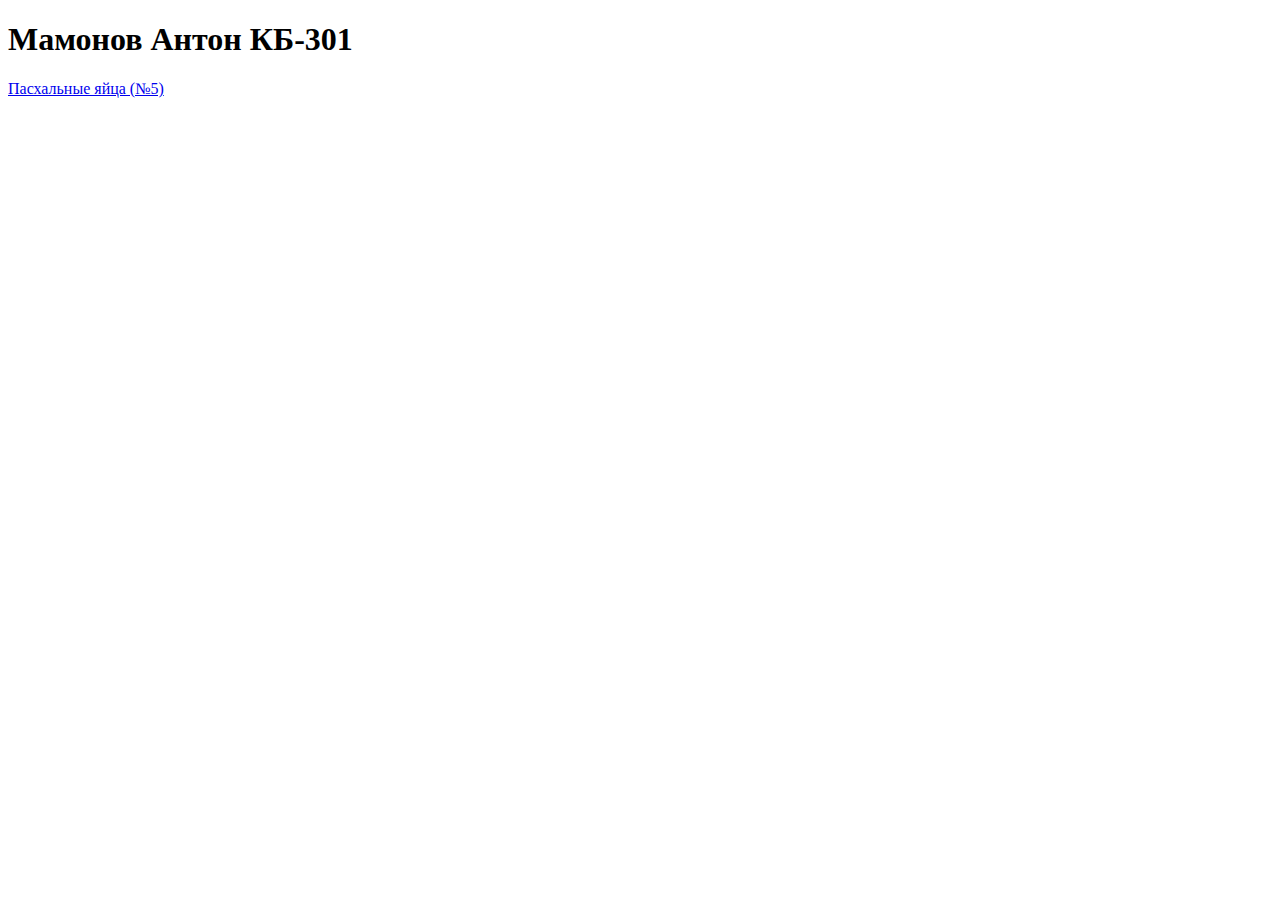
==== index.html @ 51737b7c "create homework on git" ====
<!DOCTYPE html>
<html>
<head>
    <meta charset="utf-8">
    <title>Главная</title>
</head>
<body>
<h1>Мамонов Антон КБ-301</h1>
<!--<a href="/web_dhtml/table.html">Домашнее задание №1</a><br>-->
<!--<a href="/web_dhtml/form.html">Домашнее задание №2</a><br>-->
<!--<a href="/web_dhtml/print.html">Домашнее задание №3</a><br>-->
<!--<a href="/web_dhtml/rectangles.html">Домашнее задание №4</a><br>-->
<a href="/homework/easter_egg.html">Пасхальные яйца (№5)</a><br>
</body>
</html>
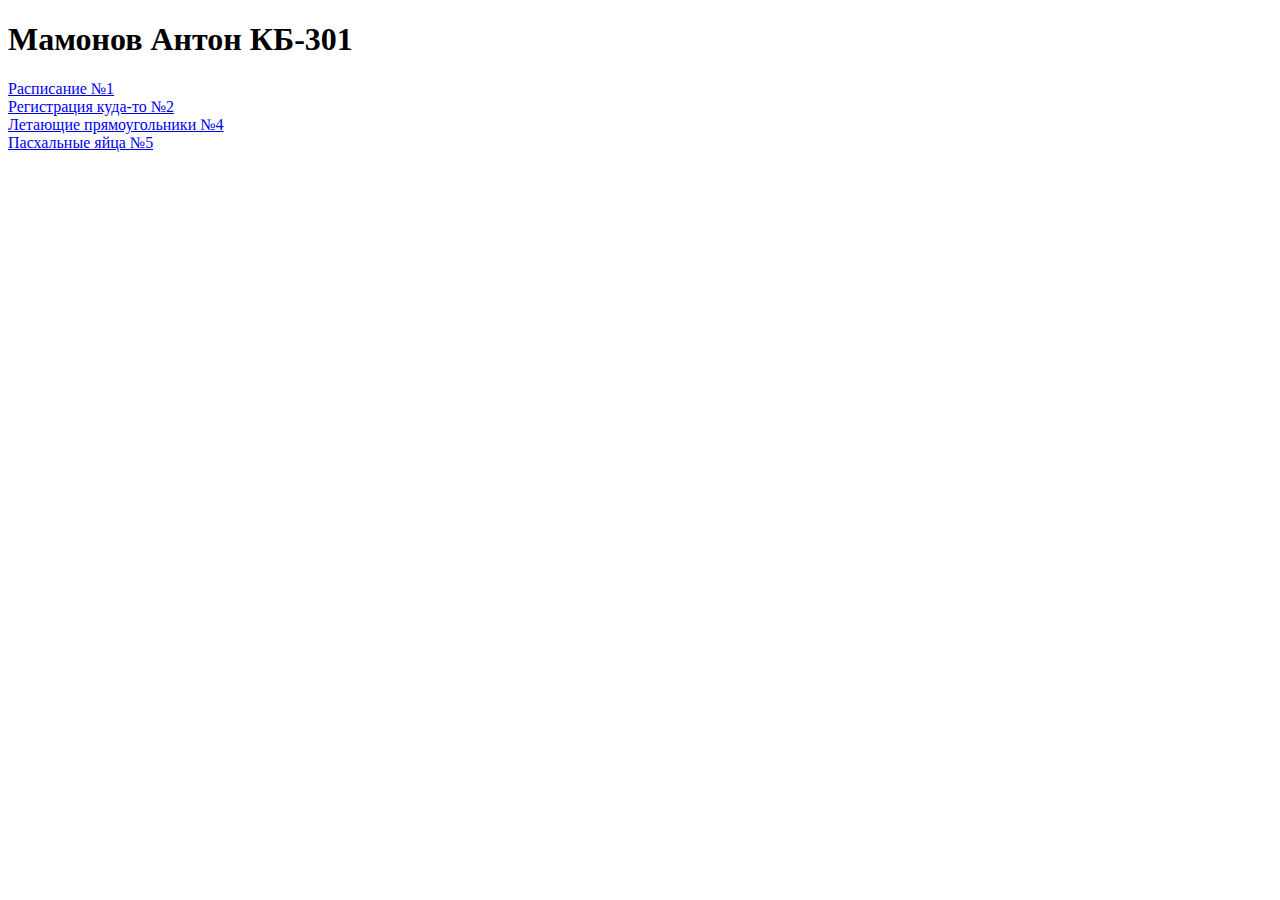
==== commit 409da770: "fill all homework" ====
--- a/index.html
+++ b/index.html
@@ -6,10 +6,10 @@
 </head>
 <body>
 <h1>Мамонов Антон КБ-301</h1>
-<!--<a href="/web_dhtml/table.html">Домашнее задание №1</a><br>-->
-<!--<a href="/web_dhtml/form.html">Домашнее задание №2</a><br>-->
+<a href="/homework/1_schedule.html">Расписание №1</a><br>
+<a href="/homework/2_registration.html">Регистрация куда-то №2</a><br>
 <!--<a href="/web_dhtml/print.html">Домашнее задание №3</a><br>-->
-<!--<a href="/web_dhtml/rectangles.html">Домашнее задание №4</a><br>-->
-<a href="/homework/easter_egg.html">Пасхальные яйца (№5)</a><br>
+<a href="/homework/4_fly_rectangle.html">Летающие прямоугольники №4</a><br>
+<a href="/homework/5_easter_egg.html">Пасхальные яйца №5</a><br>
 </body>
 </html>
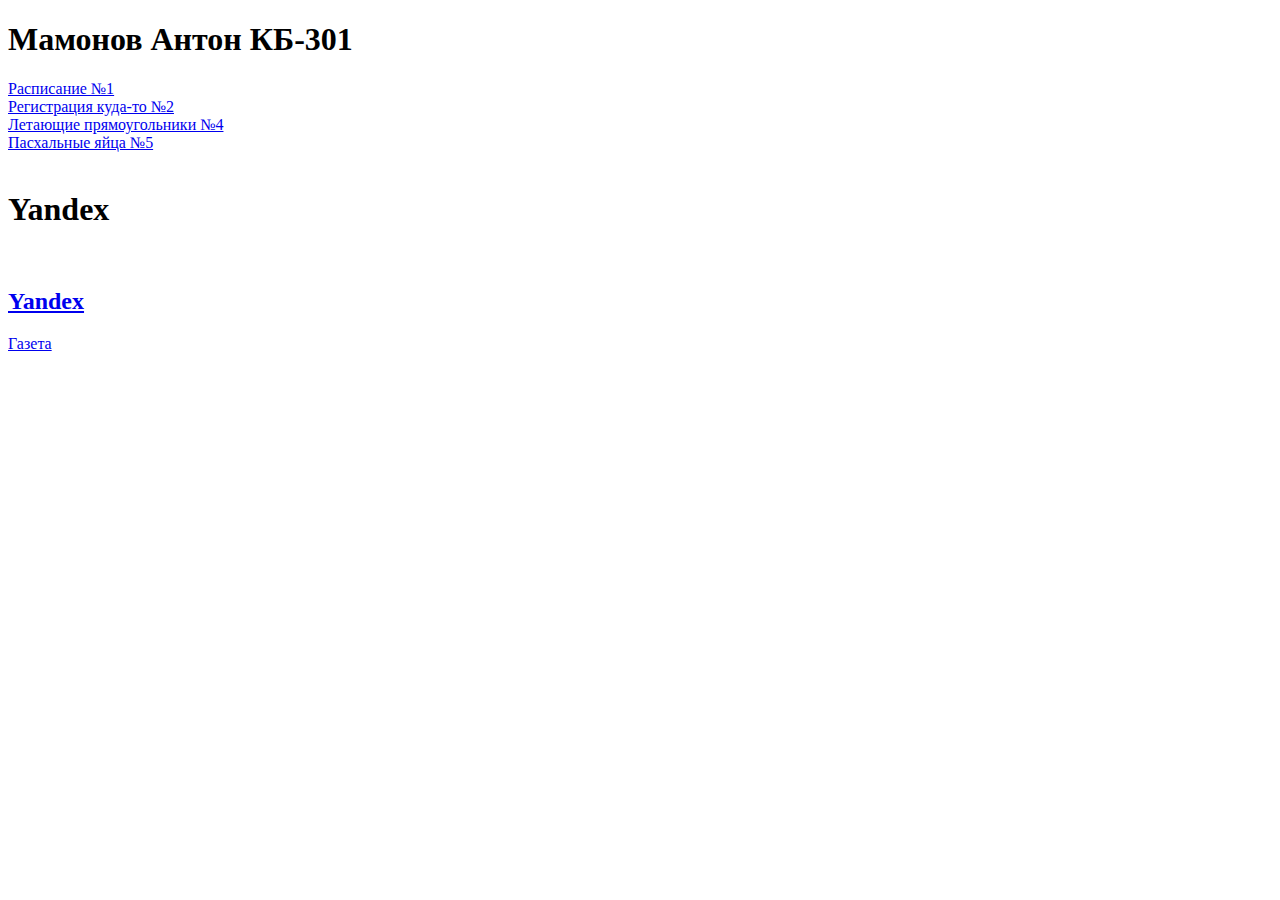
==== commit 98b79d28: "add yandex magazine" ====
--- a/index.html
+++ b/index.html
@@ -11,5 +11,11 @@
 <!--<a href="/web_dhtml/print.html">Домашнее задание №3</a><br>-->
 <a href="/homework/4_fly_rectangle.html">Летающие прямоугольники №4</a><br>
 <a href="/homework/5_easter_egg.html">Пасхальные яйца №5</a><br>
+<br>
+<h1>Yandex</h1>
+<a href="C:\Users\grafM\Documents\cloud\git\makeup\markup-task-4\index.html">
+<br>
+<h2>Yandex</h2>
+<a href="/yandex/magazine/index.html">Газета</a><br>
 </body>
 </html>
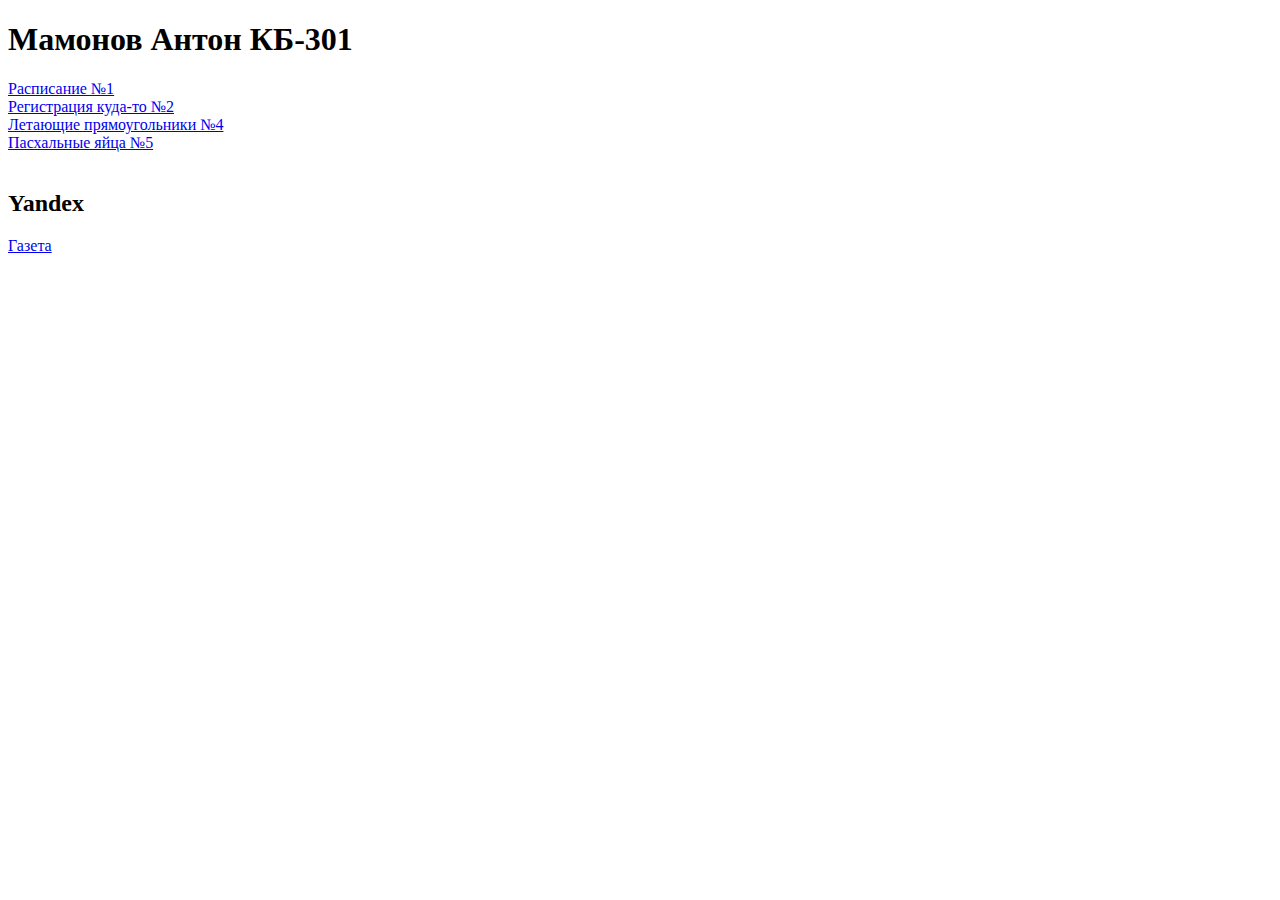
==== commit 2a3e963d: "remove bag with 2 word yandex" ====
--- a/index.html
+++ b/index.html
@@ -12,9 +12,6 @@
 <a href="/homework/4_fly_rectangle.html">Летающие прямоугольники №4</a><br>
 <a href="/homework/5_easter_egg.html">Пасхальные яйца №5</a><br>
 <br>
-<h1>Yandex</h1>
-<a href="C:\Users\grafM\Documents\cloud\git\makeup\markup-task-4\index.html">
-<br>
 <h2>Yandex</h2>
 <a href="/yandex/magazine/index.html">Газета</a><br>
 </body>
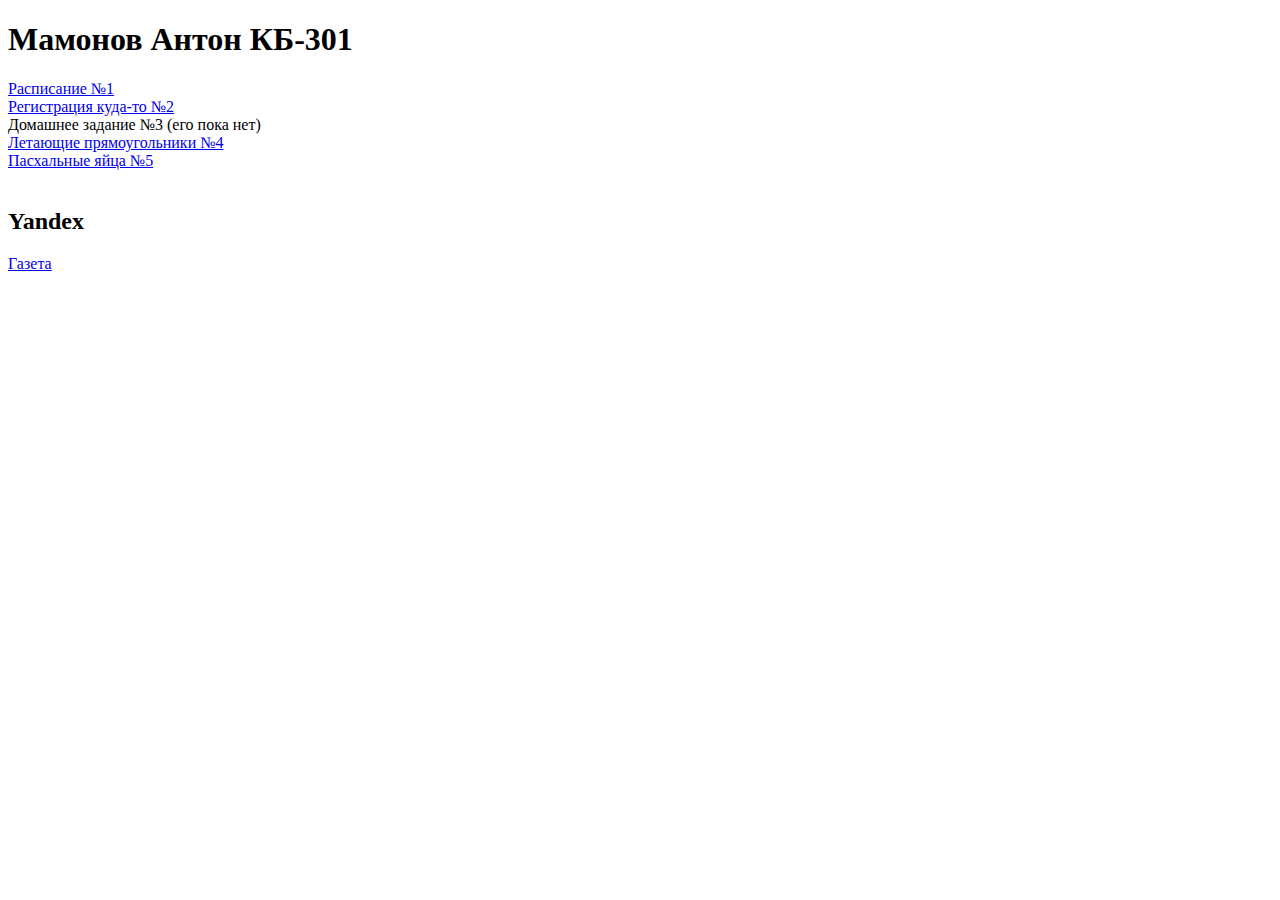
==== commit e73d6d5f: "again" ====
--- a/index.html
+++ b/index.html
@@ -6,13 +6,13 @@
 </head>
 <body>
 <h1>Мамонов Антон КБ-301</h1>
-<a href="/homework/1_schedule.html">Расписание №1</a><br>
-<a href="/homework/2_registration.html">Регистрация куда-то №2</a><br>
-<!--<a href="/web_dhtml/print.html">Домашнее задание №3</a><br>-->
-<a href="/homework/4_fly_rectangle.html">Летающие прямоугольники №4</a><br>
-<a href="/homework/5_easter_egg.html">Пасхальные яйца №5</a><br>
+<a href="homework/1_schedule.html">Расписание №1</a><br>
+<a href="homework/2_registration.html">Регистрация куда-то №2</a><br>
+Домашнее задание №3 (его пока нет)<br>
+<a href="homework/4_fly_rectangle.html">Летающие прямоугольники №4</a><br>
+<a href="homework/5_easter_egg.html">Пасхальные яйца №5</a><br>
 <br>
 <h2>Yandex</h2>
-<a href="/yandex/magazine/index.html">Газета</a><br>
+<a href="yandex/magazine/index.html">Газета</a><br>
 </body>
 </html>
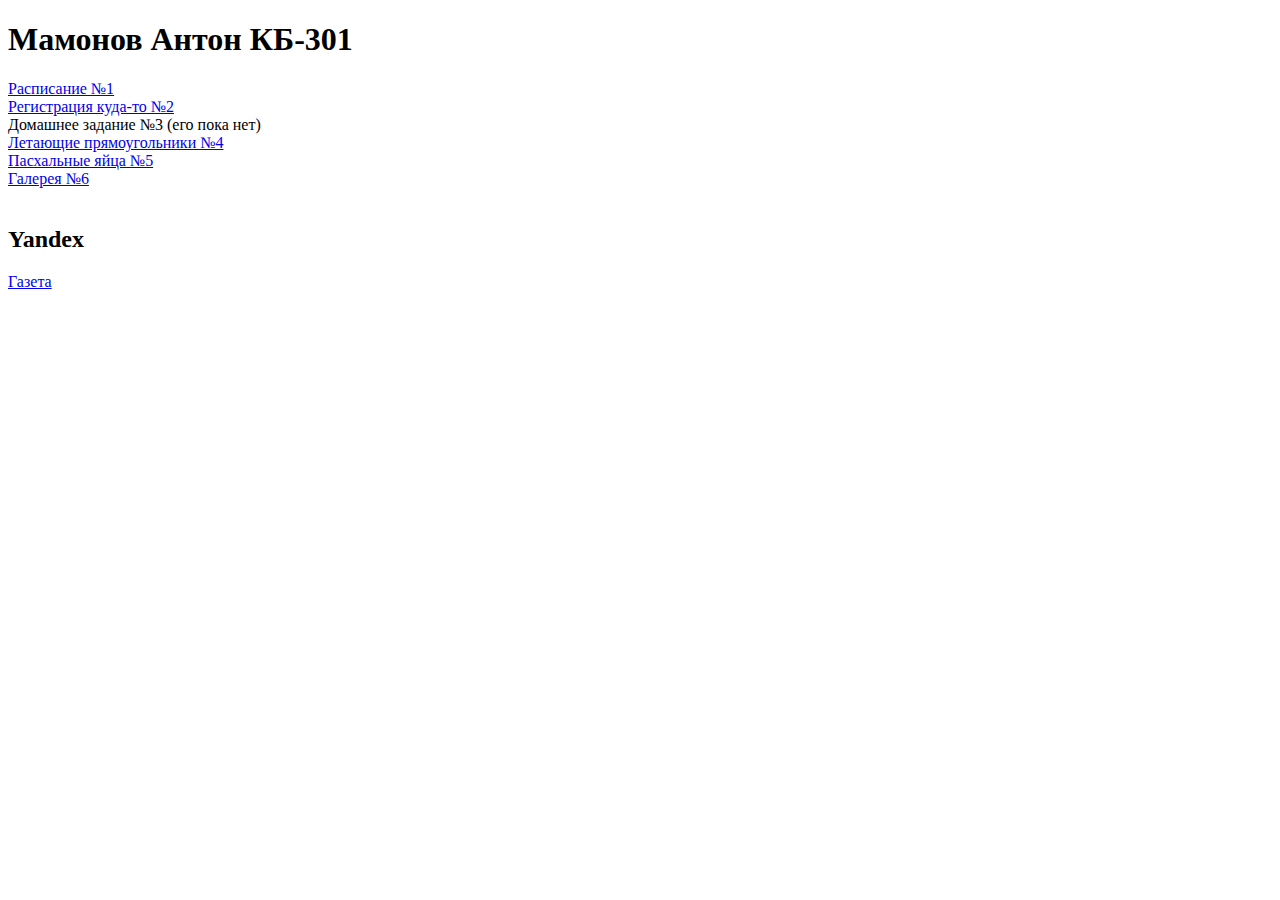
==== commit b525eda3: "gallery" ====
--- a/index.html
+++ b/index.html
@@ -11,6 +11,7 @@
 Домашнее задание №3 (его пока нет)<br>
 <a href="homework/4_fly_rectangle.html">Летающие прямоугольники №4</a><br>
 <a href="homework/5_easter_egg.html">Пасхальные яйца №5</a><br>
+<a href="homework/6_gallery/gallery.html">Галерея №6</a><br>
 <br>
 <h2>Yandex</h2>
 <a href="yandex/magazine/index.html">Газета</a><br>
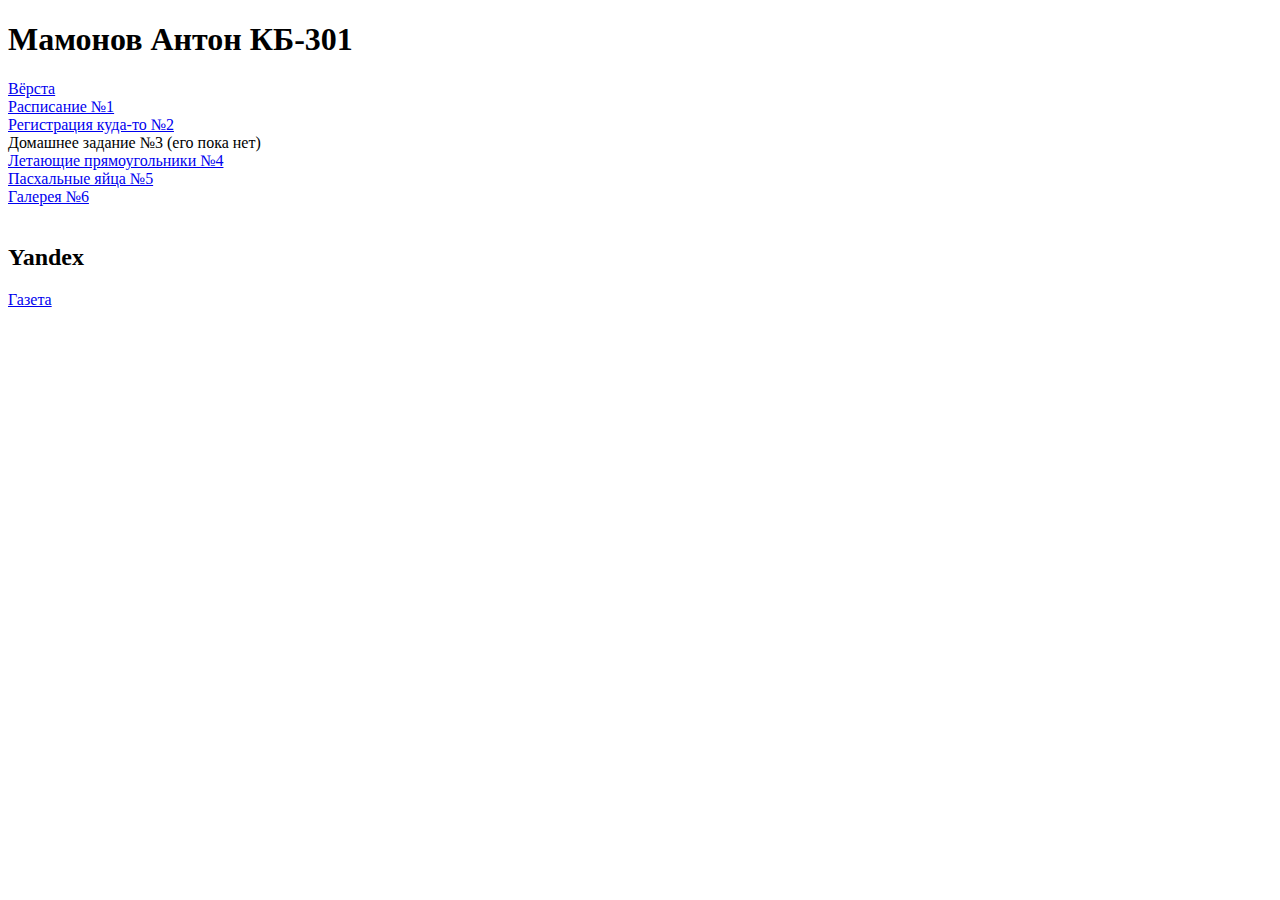
==== commit 675645a2: "temporary" ====
--- a/index.html
+++ b/index.html
@@ -6,6 +6,7 @@
 </head>
 <body>
 <h1>Мамонов Антон КБ-301</h1>
+<a href="markup/index.html">Вёрста</a><br>
 <a href="homework/1_schedule.html">Расписание №1</a><br>
 <a href="homework/2_registration.html">Регистрация куда-то №2</a><br>
 Домашнее задание №3 (его пока нет)<br>
